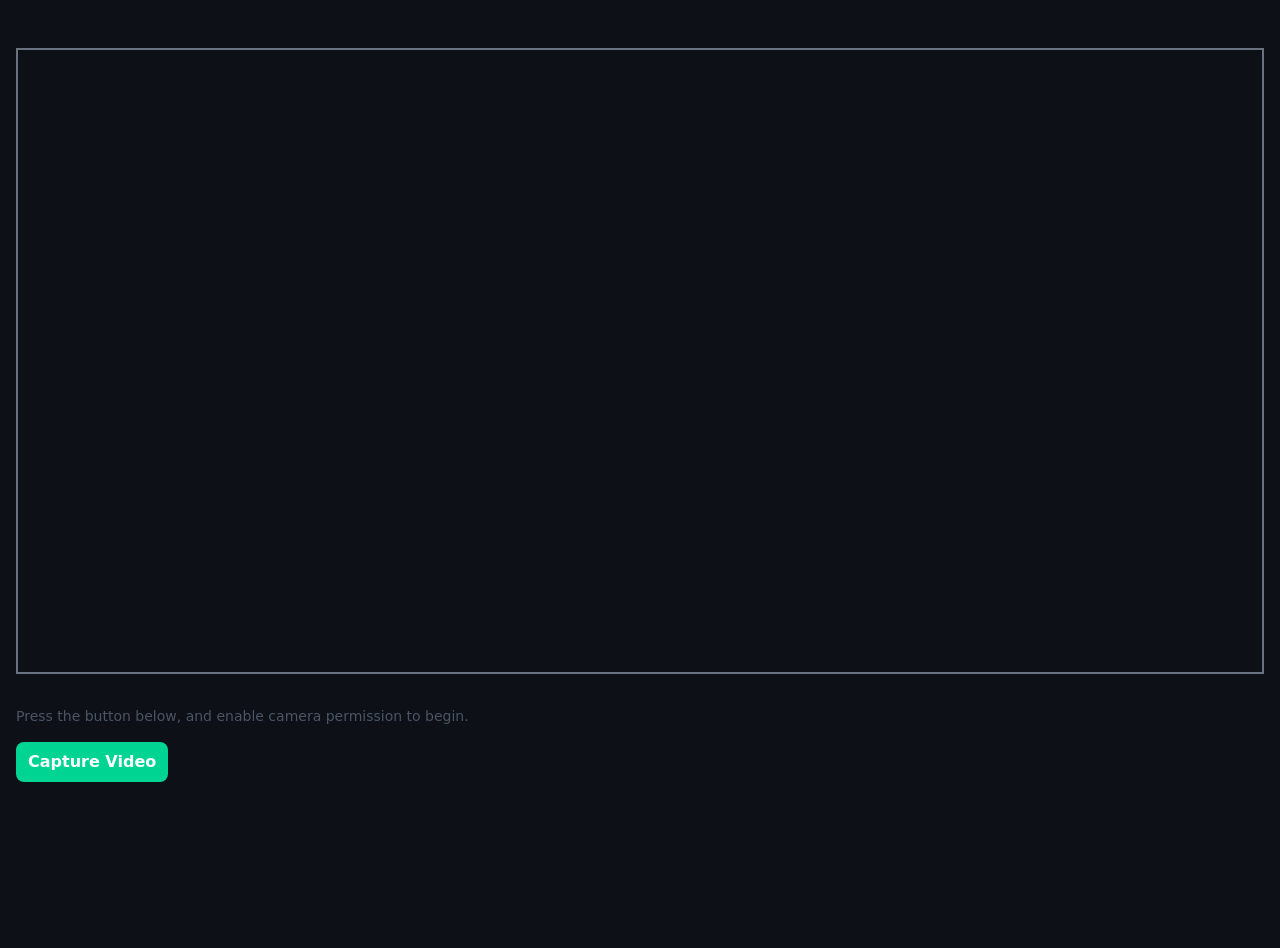
==== cam-area.html @ 4d1276ab "init" ====
<!doctype html>
<html lang="en">
	<head>
		<meta charset="utf-8" />
		<link rel="icon" href="./favicon.svg" />
		<meta name="viewport" content="width=device-width, initial-scale=1" />
		<link href="./_app/immutable/entry/start.CfFesRHR.js" rel="modulepreload">
		<link href="./_app/immutable/chunks/B4D_BoO5.js" rel="modulepreload">
		<link href="./_app/immutable/chunks/BgYWCSdM.js" rel="modulepreload">
		<link href="./_app/immutable/chunks/B4KQBMdz.js" rel="modulepreload">
		<link href="./_app/immutable/chunks/CBLDfFvM.js" rel="modulepreload">
		<link href="./_app/immutable/entry/app.CYaTMMQa.js" rel="modulepreload">
		<link href="./_app/immutable/chunks/0G3n1-W7.js" rel="modulepreload">
		<link href="./_app/immutable/chunks/yOgSd5zT.js" rel="modulepreload">
		<link href="./_app/immutable/chunks/D5n2uqF2.js" rel="modulepreload">
		<link href="./_app/immutable/chunks/zhLYNfsD.js" rel="modulepreload">
		<link href="./_app/immutable/chunks/BeVIt9d7.js" rel="modulepreload">
		<link href="./_app/immutable/chunks/B3rJB_vX.js" rel="modulepreload">
		<link href="./_app/immutable/nodes/0._1ZqDPnl.js" rel="modulepreload">
		<link href="./_app/immutable/nodes/3.DkT_-FyK.js" rel="modulepreload">
		<link href="./_app/immutable/chunks/A3f1lmrm.js" rel="modulepreload">
		
		<link href="./_app/immutable/assets/0.C8S1QqlD.css" rel="stylesheet">
		<link href="./_app/immutable/assets/3.CO9Gq3Ld.css" rel="stylesheet">
	</head>
	<body data-sveltekit-preload-data="hover">
		<div style="display: contents"><!--[--><!--[--><!----><!----><div class="min-h-svh"><video class="relative left-1/2 mt-4 lg:mt-12 mb-8 -translate-x-1/2 border-2 border-gray-500" ,="" width="0" id="video">Video stream not available.</video> <div class="clip pointer-events-none absolute svelte-z42d1s" style="width: 0px; height: 0px; top: 0px; left: 0px;"><div class="pointer-events-none hidden absolute rounded-sm border-2 border-orange-400/75 transition-all duration-500 ease-in-out"></div></div> <section class="mx-4 mt-8 flex flex-col gap-y-4"><!--[!--><p class="text-sm text-gray-600 dark:text-gray-400">Press the button below, and enable camera permission to begin.</p><!--]--> <div class="flex gap-4"><button class="btn flex items-center gap-x-1 svelte-z42d1s record"><!--[!-->Capture Video<!--]--></button> <!--[!--><!--]--></div></section> <!--[!--><!--]--></div><!----><!----><!----><!--]--> <!--[!--><!--]--><!--]-->
			
			<script>
				{
					__sveltekit_dmjc40 = {
						base: new URL(".", location).pathname.slice(0, -1)
					};

					const element = document.currentScript.parentElement;

					Promise.all([
						import("./_app/immutable/entry/start.CfFesRHR.js"),
						import("./_app/immutable/entry/app.CYaTMMQa.js")
					]).then(([kit, app]) => {
						kit.start(app, element, {
							node_ids: [0, 3],
							data: [null,null],
							form: null,
							error: null
						});
					});
				}
			</script>
		</div>
	</body>
</html>

<style>
body {
	background: #0D1017;
}
</style>
---- _app/immutable/assets/0.C8S1QqlD.css ----
@layer properties{@supports (((-webkit-hyphens:none)) and (not (margin-trim:inline))) or ((-moz-orient:inline) and (not (color:rgb(from red r g b)))){*,:before,:after,::backdrop{--tw-translate-x:0;--tw-translate-y:0;--tw-translate-z:0;--tw-rotate-x:initial;--tw-rotate-y:initial;--tw-rotate-z:initial;--tw-skew-x:initial;--tw-skew-y:initial;--tw-border-style:solid;--tw-mask-linear:linear-gradient(#fff,#fff);--tw-mask-radial:linear-gradient(#fff,#fff);--tw-mask-conic:linear-gradient(#fff,#fff);--tw-mask-left:linear-gradient(#fff,#fff);--tw-mask-right:linear-gradient(#fff,#fff);--tw-mask-bottom:linear-gradient(#fff,#fff);--tw-mask-top:linear-gradient(#fff,#fff);--tw-mask-bottom-from-position:0%;--tw-mask-bottom-to-position:100%;--tw-mask-bottom-from-color:black;--tw-mask-bottom-to-color:transparent;--tw-font-weight:initial;--tw-duration:initial;--tw-ease:initial;--tw-scale-x:1;--tw-scale-y:1;--tw-scale-z:1}}}@layer theme{:root,:host{--font-sans:ui-sans-serif,system-ui,sans-serif,"Apple Color Emoji","Segoe UI Emoji","Segoe UI Symbol","Noto Color Emoji";--font-mono:ui-monospace,SFMono-Regular,Menlo,Monaco,Consolas,"Liberation Mono","Courier New",monospace;--color-red-200:oklch(88.5% .062 18.334);--color-red-300:oklch(80.8% .114 19.571);--color-red-500:oklch(63.7% .237 25.331);--color-red-700:oklch(50.5% .213 27.518);--color-orange-400:oklch(75% .183 55.934);--color-orange-500:oklch(70.5% .213 47.604);--color-amber-500:oklch(76.9% .188 70.08);--color-emerald-400:oklch(76.5% .177 163.223);--color-emerald-600:oklch(59.6% .145 163.225);--color-gray-400:oklch(70.7% .022 261.325);--color-gray-500:oklch(55.1% .027 264.364);--color-gray-600:oklch(44.6% .03 256.802);--color-white:#fff;--spacing:.25rem;--text-xs:.75rem;--text-xs--line-height:calc(1/.75);--text-sm:.875rem;--text-sm--line-height:calc(1.25/.875);--text-lg:1.125rem;--text-lg--line-height:calc(1.75/1.125);--text-2xl:1.5rem;--text-2xl--line-height:calc(2/1.5);--font-weight-bold:700;--radius-sm:.25rem;--radius-md:.375rem;--radius-lg:.5rem;--ease-in-out:cubic-bezier(.4,0,.2,1);--default-transition-duration:.15s;--default-transition-timing-function:cubic-bezier(.4,0,.2,1);--default-font-family:var(--font-sans);--default-mono-font-family:var(--font-mono)}}@layer base{*,:after,:before,::backdrop{box-sizing:border-box;border:0 solid;margin:0;padding:0}::file-selector-button{box-sizing:border-box;border:0 solid;margin:0;padding:0}html,:host{-webkit-text-size-adjust:100%;tab-size:4;line-height:1.5;font-family:var(--default-font-family,ui-sans-serif,system-ui,sans-serif,"Apple Color Emoji","Segoe UI Emoji","Segoe UI Symbol","Noto Color Emoji");font-feature-settings:var(--default-font-feature-settings,normal);font-variation-settings:var(--default-font-variation-settings,normal);-webkit-tap-highlight-color:transparent}hr{height:0;color:inherit;border-top-width:1px}abbr:where([title]){-webkit-text-decoration:underline dotted;text-decoration:underline dotted}h1,h2,h3,h4,h5,h6{font-size:inherit;font-weight:inherit}a{color:inherit;-webkit-text-decoration:inherit;text-decoration:inherit}b,strong{font-weight:bolder}code,kbd,samp,pre{font-family:var(--default-mono-font-family,ui-monospace,SFMono-Regular,Menlo,Monaco,Consolas,"Liberation Mono","Courier New",monospace);font-feature-settings:var(--default-mono-font-feature-settings,normal);font-variation-settings:var(--default-mono-font-variation-settings,normal);font-size:1em}small{font-size:80%}sub,sup{vertical-align:baseline;font-size:75%;line-height:0;position:relative}sub{bottom:-.25em}sup{top:-.5em}table{text-indent:0;border-color:inherit;border-collapse:collapse}:-moz-focusring{outline:auto}progress{vertical-align:baseline}summary{display:list-item}ol,ul,menu{list-style:none}img,svg,video,canvas,audio,iframe,embed,object{vertical-align:middle;display:block}img,video{max-width:100%;height:auto}button,input,select,optgroup,textarea{font:inherit;font-feature-settings:inherit;font-variation-settings:inherit;letter-spacing:inherit;color:inherit;opacity:1;background-color:#0000;border-radius:0}::file-selector-button{font:inherit;font-feature-settings:inherit;font-variation-settings:inherit;letter-spacing:inherit;color:inherit;opacity:1;background-color:#0000;border-radius:0}:where(select:is([multiple],[size])) optgroup{font-weight:bolder}:where(select:is([multiple],[size])) optgroup option{padding-inline-start:20px}::file-selector-button{margin-inline-end:4px}::placeholder{opacity:1}@supports (not ((-webkit-appearance:-apple-pay-button))) or (contain-intrinsic-size:1px){::placeholder{color:currentColor}@supports (color:color-mix(in lab,red,red)){::placeholder{color:color-mix(in oklab,currentcolor 50%,transparent)}}}textarea{resize:vertical}::-webkit-search-decoration{-webkit-appearance:none}::-webkit-date-and-time-value{min-height:1lh;text-align:inherit}::-webkit-datetime-edit{display:inline-flex}::-webkit-datetime-edit-fields-wrapper{padding:0}::-webkit-datetime-edit{padding-block:0}::-webkit-datetime-edit-year-field{padding-block:0}::-webkit-datetime-edit-month-field{padding-block:0}::-webkit-datetime-edit-day-field{padding-block:0}::-webkit-datetime-edit-hour-field{padding-block:0}::-webkit-datetime-edit-minute-field{padding-block:0}::-webkit-datetime-edit-second-field{padding-block:0}::-webkit-datetime-edit-millisecond-field{padding-block:0}::-webkit-datetime-edit-meridiem-field{padding-block:0}::-webkit-calendar-picker-indicator{line-height:1}:-moz-ui-invalid{box-shadow:none}button,input:where([type=button],[type=reset],[type=submit]){appearance:button}::file-selector-button{appearance:button}::-webkit-inner-spin-button{height:auto}::-webkit-outer-spin-button{height:auto}[hidden]:where(:not([hidden=until-found])){display:none!important}}@layer components;@layer utilities{.pointer-events-none{pointer-events:none}.absolute{position:absolute}.fixed{position:fixed}.relative{position:relative}.bottom-2{bottom:calc(var(--spacing)*2)}.left-1\/2{left:50%}.mx-4{margin-inline:calc(var(--spacing)*4)}.mx-auto{margin-inline:auto}.mt-4{margin-top:calc(var(--spacing)*4)}.mt-8{margin-top:calc(var(--spacing)*8)}.mb-8{margin-bottom:calc(var(--spacing)*8)}.block{display:block}.contents{display:contents}.flex{display:flex}.hidden{display:none}.inline{display:inline}.h-fit{height:fit-content}.h-full{height:100%}.max-h-\[1\.75lh\]{max-height:1.75lh}.min-h-\[1\.1lh\]{min-height:1.1lh}.min-h-svh{min-height:100svh}.w-fit{width:fit-content}.w-full{width:100%}.min-w-48{min-width:calc(var(--spacing)*48)}.-translate-x-1\/2{--tw-translate-x: -50% ;translate:var(--tw-translate-x)var(--tw-translate-y)}.transform{transform:var(--tw-rotate-x,)var(--tw-rotate-y,)var(--tw-rotate-z,)var(--tw-skew-x,)var(--tw-skew-y,)}.flex-col{flex-direction:column}.items-center{align-items:center}.justify-center{justify-content:center}.gap-4{gap:calc(var(--spacing)*4)}.gap-x-1{column-gap:calc(var(--spacing)*1)}.gap-x-2{column-gap:calc(var(--spacing)*2)}.gap-y-4{row-gap:calc(var(--spacing)*4)}.overflow-auto{overflow:auto}.rounded{border-radius:.25rem}.rounded-lg{border-radius:var(--radius-lg)}.rounded-md{border-radius:var(--radius-md)}.rounded-sm{border-radius:var(--radius-sm)}.border{border-style:var(--tw-border-style);border-width:1px}.border-2{border-style:var(--tw-border-style);border-width:2px}.border-3{border-style:var(--tw-border-style);border-width:3px}.border-gray-500{border-color:var(--color-gray-500)}.border-orange-400\/75{border-color:#ff8b1abf}@supports (color:color-mix(in lab,red,red)){.border-orange-400\/75{border-color:color-mix(in oklab,var(--color-orange-400)75%,transparent)}}.border-red-300{border-color:var(--color-red-300)}.bg-emerald-400{background-color:var(--color-emerald-400)}.bg-orange-400{background-color:var(--color-orange-400)}.bg-red-200{background-color:var(--color-red-200)}.bg-white{background-color:var(--color-white)}.mask-b-from-80\%{-webkit-mask-image:var(--tw-mask-linear),var(--tw-mask-radial),var(--tw-mask-conic);mask-image:var(--tw-mask-linear),var(--tw-mask-radial),var(--tw-mask-conic);--tw-mask-linear:var(--tw-mask-left),var(--tw-mask-right),var(--tw-mask-bottom),var(--tw-mask-top);--tw-mask-bottom:linear-gradient(to bottom,var(--tw-mask-bottom-from-color)var(--tw-mask-bottom-from-position),var(--tw-mask-bottom-to-color)var(--tw-mask-bottom-to-position));--tw-mask-bottom-from-position:80%;-webkit-mask-composite:source-in;mask-composite:intersect}.px-1{padding-inline:calc(var(--spacing)*1)}.px-3{padding-inline:calc(var(--spacing)*3)}.py-2{padding-block:calc(var(--spacing)*2)}.py-4{padding-block:calc(var(--spacing)*4)}.pt-1{padding-top:calc(var(--spacing)*1)}.text-center{text-align:center}.text-2xl{font-size:var(--text-2xl);line-height:var(--tw-leading,var(--text-2xl--line-height))}.text-lg{font-size:var(--text-lg);line-height:var(--tw-leading,var(--text-lg--line-height))}.text-sm{font-size:var(--text-sm);line-height:var(--tw-leading,var(--text-sm--line-height))}.text-xs{font-size:var(--text-xs);line-height:var(--tw-leading,var(--text-xs--line-height))}.font-bold{--tw-font-weight:var(--font-weight-bold);font-weight:var(--font-weight-bold)}.text-amber-500{color:var(--color-amber-500)}.text-gray-600{color:var(--color-gray-600)}.text-orange-500{color:var(--color-orange-500)}.text-red-500{color:var(--color-red-500)}.text-red-700{color:var(--color-red-700)}.transition{transition-property:color,background-color,border-color,outline-color,text-decoration-color,fill,stroke,--tw-gradient-from,--tw-gradient-via,--tw-gradient-to,opacity,box-shadow,transform,translate,scale,rotate,filter,-webkit-backdrop-filter,backdrop-filter,display,content-visibility,overlay,pointer-events;transition-timing-function:var(--tw-ease,var(--default-transition-timing-function));transition-duration:var(--tw-duration,var(--default-transition-duration))}.transition-all{transition-property:all;transition-timing-function:var(--tw-ease,var(--default-transition-timing-function));transition-duration:var(--tw-duration,var(--default-transition-duration))}.duration-500{--tw-duration:.5s;transition-duration:.5s}.ease-in-out{--tw-ease:var(--ease-in-out);transition-timing-function:var(--ease-in-out)}.active\:scale-90:active{--tw-scale-x:90%;--tw-scale-y:90%;--tw-scale-z:90%;scale:var(--tw-scale-x)var(--tw-scale-y)}@media(min-width:64rem){.lg\:mt-12{margin-top:calc(var(--spacing)*12)}}@media(prefers-color-scheme:dark){.dark\:border-red-500{border-color:var(--color-red-500)}.dark\:bg-emerald-600{background-color:var(--color-emerald-600)}.dark\:bg-red-500{background-color:var(--color-red-500)}.dark\:text-gray-400{color:var(--color-gray-400)}}}@property --tw-translate-x{syntax:"*";inherits:false;initial-value:0}@property --tw-translate-y{syntax:"*";inherits:false;initial-value:0}@property --tw-translate-z{syntax:"*";inherits:false;initial-value:0}@property --tw-rotate-x{syntax:"*";inherits:false}@property --tw-rotate-y{syntax:"*";inherits:false}@property --tw-rotate-z{syntax:"*";inherits:false}@property --tw-skew-x{syntax:"*";inherits:false}@property --tw-skew-y{syntax:"*";inherits:false}@property --tw-border-style{syntax:"*";inherits:false;initial-value:solid}@property --tw-mask-linear{syntax:"*";inherits:false;initial-value:linear-gradient(#fff,#fff)}@property --tw-mask-radial{syntax:"*";inherits:false;initial-value:linear-gradient(#fff,#fff)}@property --tw-mask-conic{syntax:"*";inherits:false;initial-value:linear-gradient(#fff,#fff)}@property --tw-mask-left{syntax:"*";inherits:false;initial-value:linear-gradient(#fff,#fff)}@property --tw-mask-right{syntax:"*";inherits:false;initial-value:linear-gradient(#fff,#fff)}@property --tw-mask-bottom{syntax:"*";inherits:false;initial-value:linear-gradient(#fff,#fff)}@property --tw-mask-top{syntax:"*";inherits:false;initial-value:linear-gradient(#fff,#fff)}@property --tw-mask-bottom-from-position{syntax:"*";inherits:false;initial-value:0%}@property --tw-mask-bottom-to-position{syntax:"*";inherits:false;initial-value:100%}@property --tw-mask-bottom-from-color{syntax:"*";inherits:false;initial-value:black}@property --tw-mask-bottom-to-color{syntax:"*";inherits:false;initial-value:transparent}@property --tw-font-weight{syntax:"*";inherits:false}@property --tw-duration{syntax:"*";inherits:false}@property --tw-ease{syntax:"*";inherits:false}@property --tw-scale-x{syntax:"*";inherits:false;initial-value:1}@property --tw-scale-y{syntax:"*";inherits:false;initial-value:1}@property --tw-scale-z{syntax:"*";inherits:false;initial-value:1}
---- _app/immutable/assets/3.CO9Gq3Ld.css ----
@layer properties{@supports (((-webkit-hyphens:none)) and (not (margin-trim:inline))) or ((-moz-orient:inline) and (not (color:rgb(from red r g b)))){*,:before,:after,::backdrop{--tw-font-weight:initial;--tw-scale-x:1;--tw-scale-y:1;--tw-scale-z:1;--tw-border-style:solid}}}.btn.svelte-z42d1s{touch-action:manipulation;border-radius:var(--radius-lg,.5rem);padding-inline:calc(var(--spacing,.25rem)*3);padding-block:calc(var(--spacing,.25rem)*2);--tw-font-weight:var(--font-weight-bold,700);font-weight:var(--font-weight-bold,700)}.btn.svelte-z42d1s:active{--tw-scale-x:90%;--tw-scale-y:90%;--tw-scale-z:90%;scale:var(--tw-scale-x)var(--tw-scale-y)}.btn.svelte-z42d1s{transition:background .5s,color .5s,border .5s,transform .15s,scale .15s}.btn.record.svelte-z42d1s{background-color:var(--color-emerald-400,oklch(76.5% .177 163.223));color:var(--color-white,#fff)}@media(prefers-color-scheme:dark){.btn.record.svelte-z42d1s{background-color:var(--color-emerald-600,oklch(59.6% .145 163.225))}}.btn.stop.svelte-z42d1s{border-style:var(--tw-border-style);border-width:2px;border-color:var(--color-red-300,oklch(80.8% .114 19.571));background-color:var(--color-red-200,oklch(88.5% .062 18.334));color:var(--color-red-700,oklch(50.5% .213 27.518))}@media(prefers-color-scheme:dark){.btn.stop.svelte-z42d1s{border-color:var(--color-red-500,oklch(63.7% .237 25.331));background-color:var(--color-red-500,oklch(63.7% .237 25.331));color:var(--color-red-100,oklch(93.6% .032 17.717))}}.btn.box.svelte-z42d1s{background-color:var(--color-orange-400,oklch(75% .183 55.934));color:var(--color-white,#fff)}.clip.svelte-z42d1s{clip:rect(0,auto,auto,0)}@property --tw-font-weight{syntax:"*";inherits:false}@property --tw-scale-x{syntax:"*";inherits:false;initial-value:1}@property --tw-scale-y{syntax:"*";inherits:false;initial-value:1}@property --tw-scale-z{syntax:"*";inherits:false;initial-value:1}@property --tw-border-style{syntax:"*";inherits:false;initial-value:solid}
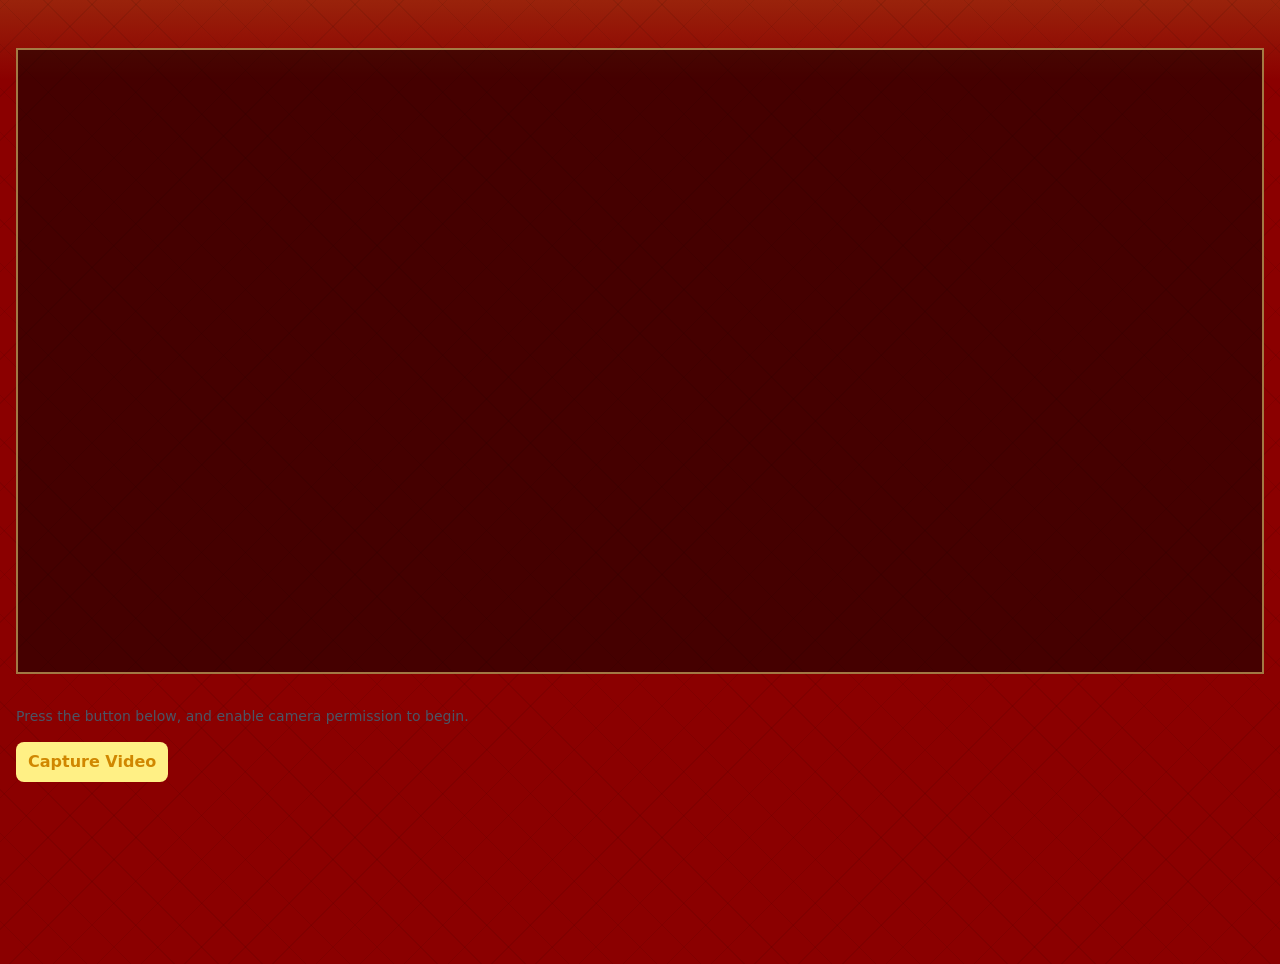
==== commit cdcab1d0: "feat: use red theme for cam-area - fix: overflowing on landscape mobile device - fix: quick fix for" ====
--- a/cam-area.html
+++ b/cam-area.html
@@ -4,39 +4,39 @@
 		<meta charset="utf-8" />
 		<link rel="icon" href="./favicon.svg" />
 		<meta name="viewport" content="width=device-width, initial-scale=1" />
-		<link href="./_app/immutable/entry/start.CfFesRHR.js" rel="modulepreload">
-		<link href="./_app/immutable/chunks/B4D_BoO5.js" rel="modulepreload">
+		<link href="./_app/immutable/entry/start.t-n2OG5T.js" rel="modulepreload">
+		<link href="./_app/immutable/chunks/C1NZ2Yt_.js" rel="modulepreload">
 		<link href="./_app/immutable/chunks/BgYWCSdM.js" rel="modulepreload">
-		<link href="./_app/immutable/chunks/B4KQBMdz.js" rel="modulepreload">
+		<link href="./_app/immutable/chunks/DPXbFd59.js" rel="modulepreload">
 		<link href="./_app/immutable/chunks/CBLDfFvM.js" rel="modulepreload">
-		<link href="./_app/immutable/entry/app.CYaTMMQa.js" rel="modulepreload">
+		<link href="./_app/immutable/entry/app.CaVzHvqM.js" rel="modulepreload">
 		<link href="./_app/immutable/chunks/0G3n1-W7.js" rel="modulepreload">
 		<link href="./_app/immutable/chunks/yOgSd5zT.js" rel="modulepreload">
 		<link href="./_app/immutable/chunks/D5n2uqF2.js" rel="modulepreload">
 		<link href="./_app/immutable/chunks/zhLYNfsD.js" rel="modulepreload">
 		<link href="./_app/immutable/chunks/BeVIt9d7.js" rel="modulepreload">
 		<link href="./_app/immutable/chunks/B3rJB_vX.js" rel="modulepreload">
-		<link href="./_app/immutable/nodes/0._1ZqDPnl.js" rel="modulepreload">
-		<link href="./_app/immutable/nodes/3.DkT_-FyK.js" rel="modulepreload">
-		<link href="./_app/immutable/chunks/A3f1lmrm.js" rel="modulepreload">
+		<link href="./_app/immutable/nodes/0.BW7Q662A.js" rel="modulepreload">
+		<link href="./_app/immutable/nodes/3.DFTHUeFt.js" rel="modulepreload">
+		<link href="./_app/immutable/chunks/ZM4q8ZWN.js" rel="modulepreload">
 		
-		<link href="./_app/immutable/assets/0.C8S1QqlD.css" rel="stylesheet">
-		<link href="./_app/immutable/assets/3.CO9Gq3Ld.css" rel="stylesheet">
+		<link href="./_app/immutable/assets/0.D9owYxNP.css" rel="stylesheet">
+		<link href="./_app/immutable/assets/3.uU5w6lhH.css" rel="stylesheet">
 	</head>
 	<body data-sveltekit-preload-data="hover">
-		<div style="display: contents"><!--[--><!--[--><!----><!----><div class="min-h-svh"><video class="relative left-1/2 mt-4 lg:mt-12 mb-8 -translate-x-1/2 border-2 border-gray-500" ,="" width="0" id="video">Video stream not available.</video> <div class="clip pointer-events-none absolute svelte-z42d1s" style="width: 0px; height: 0px; top: 0px; left: 0px;"><div class="pointer-events-none hidden absolute rounded-sm border-2 border-orange-400/75 transition-all duration-500 ease-in-out"></div></div> <section class="mx-4 mt-8 flex flex-col gap-y-4"><!--[!--><p class="text-sm text-gray-600 dark:text-gray-400">Press the button below, and enable camera permission to begin.</p><!--]--> <div class="flex gap-4"><button class="btn flex items-center gap-x-1 svelte-z42d1s record"><!--[!-->Capture Video<!--]--></button> <!--[!--><!--]--></div></section> <!--[!--><!--]--></div><!----><!----><!----><!--]--> <!--[!--><!--]--><!--]-->
+		<div style="display: contents"><!--[--><!--[--><!----><!----><div class="min-h-svh mb-4"><video class="relative left-1/2 mt-4 lg:mt-12 mb-8 -translate-x-1/2 border-2 border-yellow-200/50 bg-black/50" width="0" id="video">Video stream not available.</video> <div class="clip pointer-events-none absolute svelte-z42d1s" style="width: 0px; height: 0px; top: 0px; left: 0px;"><div class="pointer-events-none hidden absolute rounded-sm border-2 border-orange-400/75 transition-all duration-500 ease-in-out !hidden"></div></div> <section class="mx-4 mt-8 flex flex-col gap-y-4"><!--[!--><p class="text-sm text-gray-600 dark:text-gray-400">Press the button below, and enable camera permission to begin.</p><!--]--> <div class="flex gap-4"><button class="btn flex items-center gap-x-1 svelte-z42d1s record"><!--[!-->Capture Video<!--]--></button> <!--[!--><!--]--></div></section> <!--[!--><!--]--></div><!----><!----><!----><!--]--> <!--[!--><!--]--><!--]-->
 			
 			<script>
 				{
-					__sveltekit_dmjc40 = {
+					__sveltekit_ln5ln5 = {
 						base: new URL(".", location).pathname.slice(0, -1)
 					};
 
 					const element = document.currentScript.parentElement;
 
 					Promise.all([
-						import("./_app/immutable/entry/start.CfFesRHR.js"),
-						import("./_app/immutable/entry/app.CYaTMMQa.js")
+						import("./_app/immutable/entry/start.t-n2OG5T.js"),
+						import("./_app/immutable/entry/app.CaVzHvqM.js")
 					]).then(([kit, app]) => {
 						kit.start(app, element, {
 							node_ids: [0, 3],
--- a/_app/immutable/assets/0.D9owYxNP.css
+++ b/_app/immutable/assets/0.D9owYxNP.css
@@ -0,0 +1 @@
+@layer properties{@supports (((-webkit-hyphens:none)) and (not (margin-trim:inline))) or ((-moz-orient:inline) and (not (color:rgb(from red r g b)))){*,:before,:after,::backdrop{--tw-translate-x:0;--tw-translate-y:0;--tw-translate-z:0;--tw-rotate-x:initial;--tw-rotate-y:initial;--tw-rotate-z:initial;--tw-skew-x:initial;--tw-skew-y:initial;--tw-border-style:solid;--tw-mask-linear:linear-gradient(#fff,#fff);--tw-mask-radial:linear-gradient(#fff,#fff);--tw-mask-conic:linear-gradient(#fff,#fff);--tw-mask-left:linear-gradient(#fff,#fff);--tw-mask-right:linear-gradient(#fff,#fff);--tw-mask-bottom:linear-gradient(#fff,#fff);--tw-mask-top:linear-gradient(#fff,#fff);--tw-mask-bottom-from-position:0%;--tw-mask-bottom-to-position:100%;--tw-mask-bottom-from-color:black;--tw-mask-bottom-to-color:transparent;--tw-font-weight:initial;--tw-duration:initial;--tw-ease:initial;--tw-scale-x:1;--tw-scale-y:1;--tw-scale-z:1}}}@layer theme{:root,:host{--font-sans:ui-sans-serif,system-ui,sans-serif,"Apple Color Emoji","Segoe UI Emoji","Segoe UI Symbol","Noto Color Emoji";--font-mono:ui-monospace,SFMono-Regular,Menlo,Monaco,Consolas,"Liberation Mono","Courier New",monospace;--color-red-200:oklch(88.5% .062 18.334);--color-red-300:oklch(80.8% .114 19.571);--color-red-500:oklch(63.7% .237 25.331);--color-red-700:oklch(50.5% .213 27.518);--color-orange-400:oklch(75% .183 55.934);--color-orange-500:oklch(70.5% .213 47.604);--color-amber-500:oklch(76.9% .188 70.08);--color-yellow-200:oklch(94.5% .129 101.54);--color-gray-400:oklch(70.7% .022 261.325);--color-gray-600:oklch(44.6% .03 256.802);--color-black:#000;--color-white:#fff;--spacing:.25rem;--text-xs:.75rem;--text-xs--line-height:calc(1/.75);--text-sm:.875rem;--text-sm--line-height:calc(1.25/.875);--text-lg:1.125rem;--text-lg--line-height:calc(1.75/1.125);--text-2xl:1.5rem;--text-2xl--line-height:calc(2/1.5);--font-weight-bold:700;--radius-sm:.25rem;--radius-md:.375rem;--radius-lg:.5rem;--ease-in-out:cubic-bezier(.4,0,.2,1);--default-transition-duration:.15s;--default-transition-timing-function:cubic-bezier(.4,0,.2,1);--default-font-family:var(--font-sans);--default-mono-font-family:var(--font-mono)}}@layer base{*,:after,:before,::backdrop{box-sizing:border-box;border:0 solid;margin:0;padding:0}::file-selector-button{box-sizing:border-box;border:0 solid;margin:0;padding:0}html,:host{-webkit-text-size-adjust:100%;tab-size:4;line-height:1.5;font-family:var(--default-font-family,ui-sans-serif,system-ui,sans-serif,"Apple Color Emoji","Segoe UI Emoji","Segoe UI Symbol","Noto Color Emoji");font-feature-settings:var(--default-font-feature-settings,normal);font-variation-settings:var(--default-font-variation-settings,normal);-webkit-tap-highlight-color:transparent}hr{height:0;color:inherit;border-top-width:1px}abbr:where([title]){-webkit-text-decoration:underline dotted;text-decoration:underline dotted}h1,h2,h3,h4,h5,h6{font-size:inherit;font-weight:inherit}a{color:inherit;-webkit-text-decoration:inherit;text-decoration:inherit}b,strong{font-weight:bolder}code,kbd,samp,pre{font-family:var(--default-mono-font-family,ui-monospace,SFMono-Regular,Menlo,Monaco,Consolas,"Liberation Mono","Courier New",monospace);font-feature-settings:var(--default-mono-font-feature-settings,normal);font-variation-settings:var(--default-mono-font-variation-settings,normal);font-size:1em}small{font-size:80%}sub,sup{vertical-align:baseline;font-size:75%;line-height:0;position:relative}sub{bottom:-.25em}sup{top:-.5em}table{text-indent:0;border-color:inherit;border-collapse:collapse}:-moz-focusring{outline:auto}progress{vertical-align:baseline}summary{display:list-item}ol,ul,menu{list-style:none}img,svg,video,canvas,audio,iframe,embed,object{vertical-align:middle;display:block}img,video{max-width:100%;height:auto}button,input,select,optgroup,textarea{font:inherit;font-feature-settings:inherit;font-variation-settings:inherit;letter-spacing:inherit;color:inherit;opacity:1;background-color:#0000;border-radius:0}::file-selector-button{font:inherit;font-feature-settings:inherit;font-variation-settings:inherit;letter-spacing:inherit;color:inherit;opacity:1;background-color:#0000;border-radius:0}:where(select:is([multiple],[size])) optgroup{font-weight:bolder}:where(select:is([multiple],[size])) optgroup option{padding-inline-start:20px}::file-selector-button{margin-inline-end:4px}::placeholder{opacity:1}@supports (not ((-webkit-appearance:-apple-pay-button))) or (contain-intrinsic-size:1px){::placeholder{color:currentColor}@supports (color:color-mix(in lab,red,red)){::placeholder{color:color-mix(in oklab,currentcolor 50%,transparent)}}}textarea{resize:vertical}::-webkit-search-decoration{-webkit-appearance:none}::-webkit-date-and-time-value{min-height:1lh;text-align:inherit}::-webkit-datetime-edit{display:inline-flex}::-webkit-datetime-edit-fields-wrapper{padding:0}::-webkit-datetime-edit{padding-block:0}::-webkit-datetime-edit-year-field{padding-block:0}::-webkit-datetime-edit-month-field{padding-block:0}::-webkit-datetime-edit-day-field{padding-block:0}::-webkit-datetime-edit-hour-field{padding-block:0}::-webkit-datetime-edit-minute-field{padding-block:0}::-webkit-datetime-edit-second-field{padding-block:0}::-webkit-datetime-edit-millisecond-field{padding-block:0}::-webkit-datetime-edit-meridiem-field{padding-block:0}::-webkit-calendar-picker-indicator{line-height:1}:-moz-ui-invalid{box-shadow:none}button,input:where([type=button],[type=reset],[type=submit]){appearance:button}::file-selector-button{appearance:button}::-webkit-inner-spin-button{height:auto}::-webkit-outer-spin-button{height:auto}[hidden]:where(:not([hidden=until-found])){display:none!important}}@layer components;@layer utilities{.pointer-events-none{pointer-events:none}.absolute{position:absolute}.fixed{position:fixed}.relative{position:relative}.bottom-2{bottom:calc(var(--spacing)*2)}.left-1\/2{left:50%}.mx-4{margin-inline:calc(var(--spacing)*4)}.mx-auto{margin-inline:auto}.mt-4{margin-top:calc(var(--spacing)*4)}.mt-8{margin-top:calc(var(--spacing)*8)}.mb-4{margin-bottom:calc(var(--spacing)*4)}.mb-8{margin-bottom:calc(var(--spacing)*8)}.\!hidden{display:none!important}.block{display:block}.contents{display:contents}.flex{display:flex}.hidden{display:none}.inline{display:inline}.h-fit{height:fit-content}.h-full{height:100%}.max-h-\[1\.75lh\]{max-height:1.75lh}.min-h-\[1\.1lh\]{min-height:1.1lh}.min-h-svh{min-height:100svh}.w-fit{width:fit-content}.w-full{width:100%}.min-w-48{min-width:calc(var(--spacing)*48)}.-translate-x-1\/2{--tw-translate-x: -50% ;translate:var(--tw-translate-x)var(--tw-translate-y)}.transform{transform:var(--tw-rotate-x,)var(--tw-rotate-y,)var(--tw-rotate-z,)var(--tw-skew-x,)var(--tw-skew-y,)}.flex-col{flex-direction:column}.items-center{align-items:center}.justify-center{justify-content:center}.gap-4{gap:calc(var(--spacing)*4)}.gap-x-1{column-gap:calc(var(--spacing)*1)}.gap-x-2{column-gap:calc(var(--spacing)*2)}.gap-y-4{row-gap:calc(var(--spacing)*4)}.overflow-auto{overflow:auto}.rounded{border-radius:.25rem}.rounded-lg{border-radius:var(--radius-lg)}.rounded-md{border-radius:var(--radius-md)}.rounded-sm{border-radius:var(--radius-sm)}.border{border-style:var(--tw-border-style);border-width:1px}.border-2{border-style:var(--tw-border-style);border-width:2px}.border-3{border-style:var(--tw-border-style);border-width:3px}.border-orange-400\/75{border-color:#ff8b1abf}@supports (color:color-mix(in lab,red,red)){.border-orange-400\/75{border-color:color-mix(in oklab,var(--color-orange-400)75%,transparent)}}.border-red-300{border-color:var(--color-red-300)}.border-yellow-200\/50{border-color:#fff08580}@supports (color:color-mix(in lab,red,red)){.border-yellow-200\/50{border-color:color-mix(in oklab,var(--color-yellow-200)50%,transparent)}}.bg-black\/50{background-color:#00000080}@supports (color:color-mix(in lab,red,red)){.bg-black\/50{background-color:color-mix(in oklab,var(--color-black)50%,transparent)}}.bg-orange-400{background-color:var(--color-orange-400)}.bg-red-200{background-color:var(--color-red-200)}.bg-white{background-color:var(--color-white)}.bg-yellow-200{background-color:var(--color-yellow-200)}.mask-b-from-80\%{-webkit-mask-image:var(--tw-mask-linear),var(--tw-mask-radial),var(--tw-mask-conic);mask-image:var(--tw-mask-linear),var(--tw-mask-radial),var(--tw-mask-conic);--tw-mask-linear:var(--tw-mask-left),var(--tw-mask-right),var(--tw-mask-bottom),var(--tw-mask-top);--tw-mask-bottom:linear-gradient(to bottom,var(--tw-mask-bottom-from-color)var(--tw-mask-bottom-from-position),var(--tw-mask-bottom-to-color)var(--tw-mask-bottom-to-position));--tw-mask-bottom-from-position:80%;-webkit-mask-composite:source-in;mask-composite:intersect}.px-1{padding-inline:calc(var(--spacing)*1)}.px-3{padding-inline:calc(var(--spacing)*3)}.py-2{padding-block:calc(var(--spacing)*2)}.py-4{padding-block:calc(var(--spacing)*4)}.pt-1{padding-top:calc(var(--spacing)*1)}.text-center{text-align:center}.text-2xl{font-size:var(--text-2xl);line-height:var(--tw-leading,var(--text-2xl--line-height))}.text-lg{font-size:var(--text-lg);line-height:var(--tw-leading,var(--text-lg--line-height))}.text-sm{font-size:var(--text-sm);line-height:var(--tw-leading,var(--text-sm--line-height))}.text-xs{font-size:var(--text-xs);line-height:var(--tw-leading,var(--text-xs--line-height))}.font-bold{--tw-font-weight:var(--font-weight-bold);font-weight:var(--font-weight-bold)}.text-amber-500{color:var(--color-amber-500)}.text-gray-600{color:var(--color-gray-600)}.text-orange-500{color:var(--color-orange-500)}.text-red-500{color:var(--color-red-500)}.text-red-700{color:var(--color-red-700)}.transition{transition-property:color,background-color,border-color,outline-color,text-decoration-color,fill,stroke,--tw-gradient-from,--tw-gradient-via,--tw-gradient-to,opacity,box-shadow,transform,translate,scale,rotate,filter,-webkit-backdrop-filter,backdrop-filter,display,content-visibility,overlay,pointer-events;transition-timing-function:var(--tw-ease,var(--default-transition-timing-function));transition-duration:var(--tw-duration,var(--default-transition-duration))}.transition-all{transition-property:all;transition-timing-function:var(--tw-ease,var(--default-transition-timing-function));transition-duration:var(--tw-duration,var(--default-transition-duration))}.duration-500{--tw-duration:.5s;transition-duration:.5s}.ease-in-out{--tw-ease:var(--ease-in-out);transition-timing-function:var(--ease-in-out)}.active\:scale-90:active{--tw-scale-x:90%;--tw-scale-y:90%;--tw-scale-z:90%;scale:var(--tw-scale-x)var(--tw-scale-y)}@media(min-width:64rem){.lg\:mt-12{margin-top:calc(var(--spacing)*12)}}@media(prefers-color-scheme:dark){.dark\:border-red-500{border-color:var(--color-red-500)}.dark\:bg-red-500{background-color:var(--color-red-500)}.dark\:text-gray-400{color:var(--color-gray-400)}}}@property --tw-translate-x{syntax:"*";inherits:false;initial-value:0}@property --tw-translate-y{syntax:"*";inherits:false;initial-value:0}@property --tw-translate-z{syntax:"*";inherits:false;initial-value:0}@property --tw-rotate-x{syntax:"*";inherits:false}@property --tw-rotate-y{syntax:"*";inherits:false}@property --tw-rotate-z{syntax:"*";inherits:false}@property --tw-skew-x{syntax:"*";inherits:false}@property --tw-skew-y{syntax:"*";inherits:false}@property --tw-border-style{syntax:"*";inherits:false;initial-value:solid}@property --tw-mask-linear{syntax:"*";inherits:false;initial-value:linear-gradient(#fff,#fff)}@property --tw-mask-radial{syntax:"*";inherits:false;initial-value:linear-gradient(#fff,#fff)}@property --tw-mask-conic{syntax:"*";inherits:false;initial-value:linear-gradient(#fff,#fff)}@property --tw-mask-left{syntax:"*";inherits:false;initial-value:linear-gradient(#fff,#fff)}@property --tw-mask-right{syntax:"*";inherits:false;initial-value:linear-gradient(#fff,#fff)}@property --tw-mask-bottom{syntax:"*";inherits:false;initial-value:linear-gradient(#fff,#fff)}@property --tw-mask-top{syntax:"*";inherits:false;initial-value:linear-gradient(#fff,#fff)}@property --tw-mask-bottom-from-position{syntax:"*";inherits:false;initial-value:0%}@property --tw-mask-bottom-to-position{syntax:"*";inherits:false;initial-value:100%}@property --tw-mask-bottom-from-color{syntax:"*";inherits:false;initial-value:black}@property --tw-mask-bottom-to-color{syntax:"*";inherits:false;initial-value:transparent}@property --tw-font-weight{syntax:"*";inherits:false}@property --tw-duration{syntax:"*";inherits:false}@property --tw-ease{syntax:"*";inherits:false}@property --tw-scale-x{syntax:"*";inherits:false;initial-value:1}@property --tw-scale-y{syntax:"*";inherits:false;initial-value:1}@property --tw-scale-z{syntax:"*";inherits:false;initial-value:1}
--- a/_app/immutable/assets/3.uU5w6lhH.css
+++ b/_app/immutable/assets/3.uU5w6lhH.css
@@ -0,0 +1 @@
+@layer properties{@supports (((-webkit-hyphens:none)) and (not (margin-trim:inline))) or ((-moz-orient:inline) and (not (color:rgb(from red r g b)))){*,:before,:after,::backdrop{--tw-font-weight:initial;--tw-scale-x:1;--tw-scale-y:1;--tw-scale-z:1;--tw-border-style:solid}}}body{background-color:#8b0000!important;background-image:repeating-linear-gradient(45deg,#0000,#0000 30px,#00000012 30px 31px),repeating-linear-gradient(-45deg,#0000,#0000 30px,#00000012 30px 31px),linear-gradient(#d4af3733,#0000 80px)!important}.btn.svelte-z42d1s{touch-action:manipulation;border-radius:var(--radius-lg,.5rem);padding-inline:calc(var(--spacing,.25rem)*3);padding-block:calc(var(--spacing,.25rem)*2);--tw-font-weight:var(--font-weight-bold,700);font-weight:var(--font-weight-bold,700)}.btn.svelte-z42d1s:active{--tw-scale-x:90%;--tw-scale-y:90%;--tw-scale-z:90%;scale:var(--tw-scale-x)var(--tw-scale-y)}.btn.svelte-z42d1s{transition:background .5s,color .5s,border .5s,transform .15s,scale .15s}.btn.record.svelte-z42d1s{background-color:var(--color-yellow-200,oklch(94.5% .129 101.54));color:var(--color-yellow-600,oklch(68.1% .162 75.834))}.btn.stop.svelte-z42d1s{border-style:var(--tw-border-style);border-width:2px;border-color:var(--color-red-300,oklch(80.8% .114 19.571));background-color:var(--color-red-200,oklch(88.5% .062 18.334));color:var(--color-red-700,oklch(50.5% .213 27.518))}@media(prefers-color-scheme:dark){.btn.stop.svelte-z42d1s{border-color:var(--color-red-500,oklch(63.7% .237 25.331));background-color:var(--color-red-500,oklch(63.7% .237 25.331));color:var(--color-red-100,oklch(93.6% .032 17.717))}}.btn.box.svelte-z42d1s{background-color:var(--color-orange-400,oklch(75% .183 55.934));color:var(--color-white,#fff)}.clip.svelte-z42d1s{clip:rect(0,auto,auto,0)}@property --tw-font-weight{syntax:"*";inherits:false}@property --tw-scale-x{syntax:"*";inherits:false;initial-value:1}@property --tw-scale-y{syntax:"*";inherits:false;initial-value:1}@property --tw-scale-z{syntax:"*";inherits:false;initial-value:1}@property --tw-border-style{syntax:"*";inherits:false;initial-value:solid}
